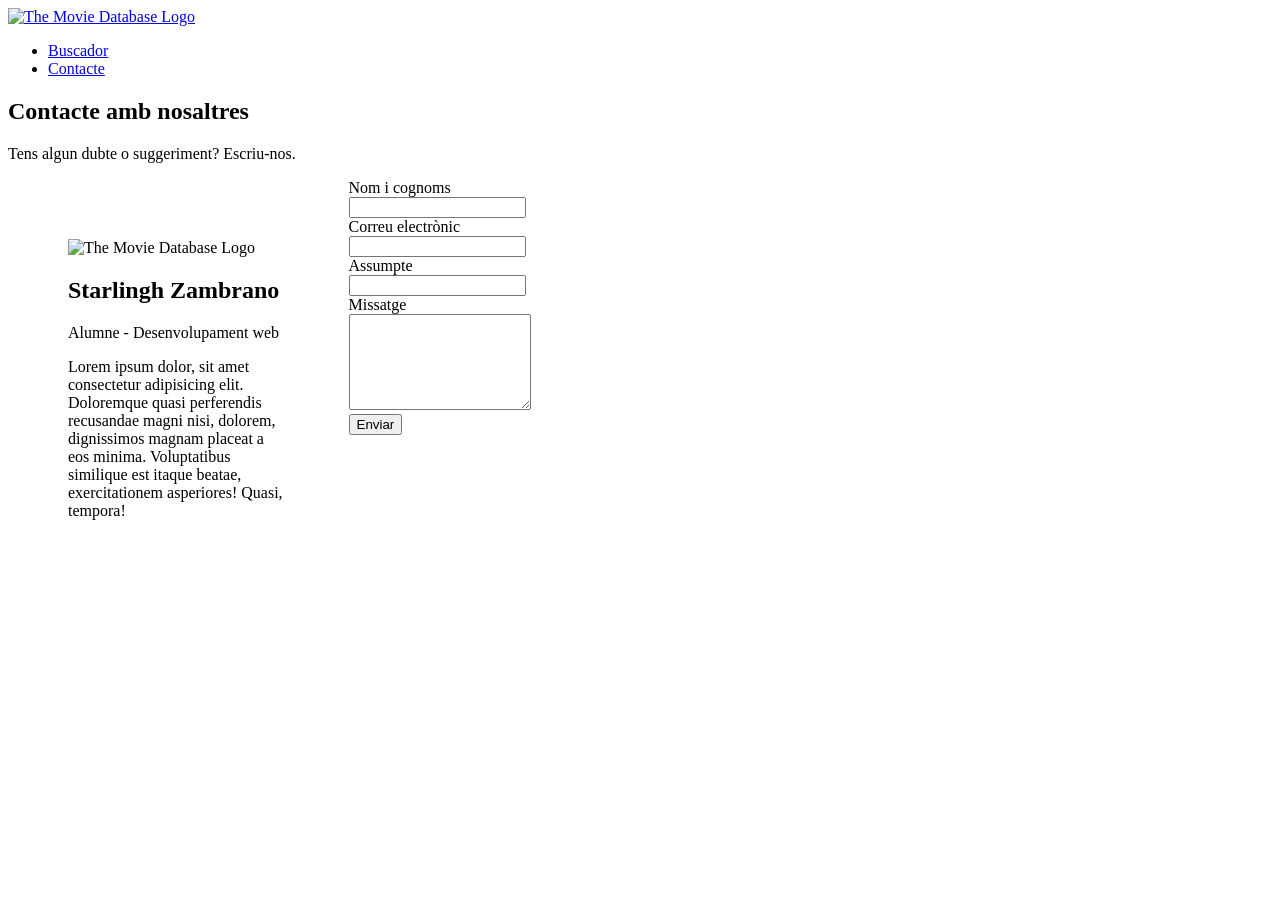
==== Contacte.html @ 8513539a "Primer commit: index.html y Contacte.html" ====
<!DOCTYPE html>
<html lang="ca">
<head>
    <meta charset="UTF-8">
    <meta name="peliculas" content="peliculas">
    <meta name="viewport" content="width=device-width, initial-scale=1.0">
    <title>Contacte</title>
</head>

<body>
<header>
    <a href="https://www.themoviedb.org/?language=ca">
        <img src="https://www.themoviedb.org/assets/v4/logos/v2/blue_short-8e7b30f73a4020692ccca9c88bafe5dcb6f8a62a4c6bc55cd9ba82bb2cd95f6c.svg" alt="The Movie Database Logo" height="25">
    </a>
    <nav>
        <ul>
            <li><a href="index.html">Buscador</a></li>
            <li><a href="contacte.html">Contacte</a></li>
        </ul>
    </nav>
</header>

<main>
    <section>
        <h1>Contacte amb nosaltres</h1>
        <p>Tens algun dubte o suggeriment? Escriu-nos.</p>
    </section>

    <section style="display: flex; gap: 0.5px;">
        <section style="width: 220px; height: 500px; padding: 30px; margin: 30px;">
            <img src="https://i.pinimg.com/originals/e1/19/85/e1198558b109b0d58d0cece0f2e08681.jpg?nii=t" alt="The Movie Database Logo" width="225" height="150">
            <h2>Starlingh Zambrano</h2>
            <p>Alumne - Desenvolupament web</p>
            <p>Lorem ipsum dolor, sit amet consectetur adipisicing elit. Doloremque quasi perferendis recusandae magni nisi, dolorem, dignissimos magnam placeat a eos minima. Voluptatibus similique est itaque beatae, exercitationem asperiores! Quasi, tempora!</p>
        </section>

        <section>
            <form action="#" method="post">
                <label for="name">Nom i cognoms</label><br>
                <input type="text" id="name" name="name" required><br>

                <label for="email">Correu electrònic</label><br>
                <input type="email" id="email" name="email" required><br>

                <label for="subject">Assumpte</label><br>
                <input type="text" id="subject" name="subject" required><br>

                <label for="message">Missatge</label><br>
                <textarea id="message" name="message" rows="6" required></textarea><br>

                <button type="submit">Enviar</button>
            </form>
        </section>
    </section>
</main>
</body>
</html>
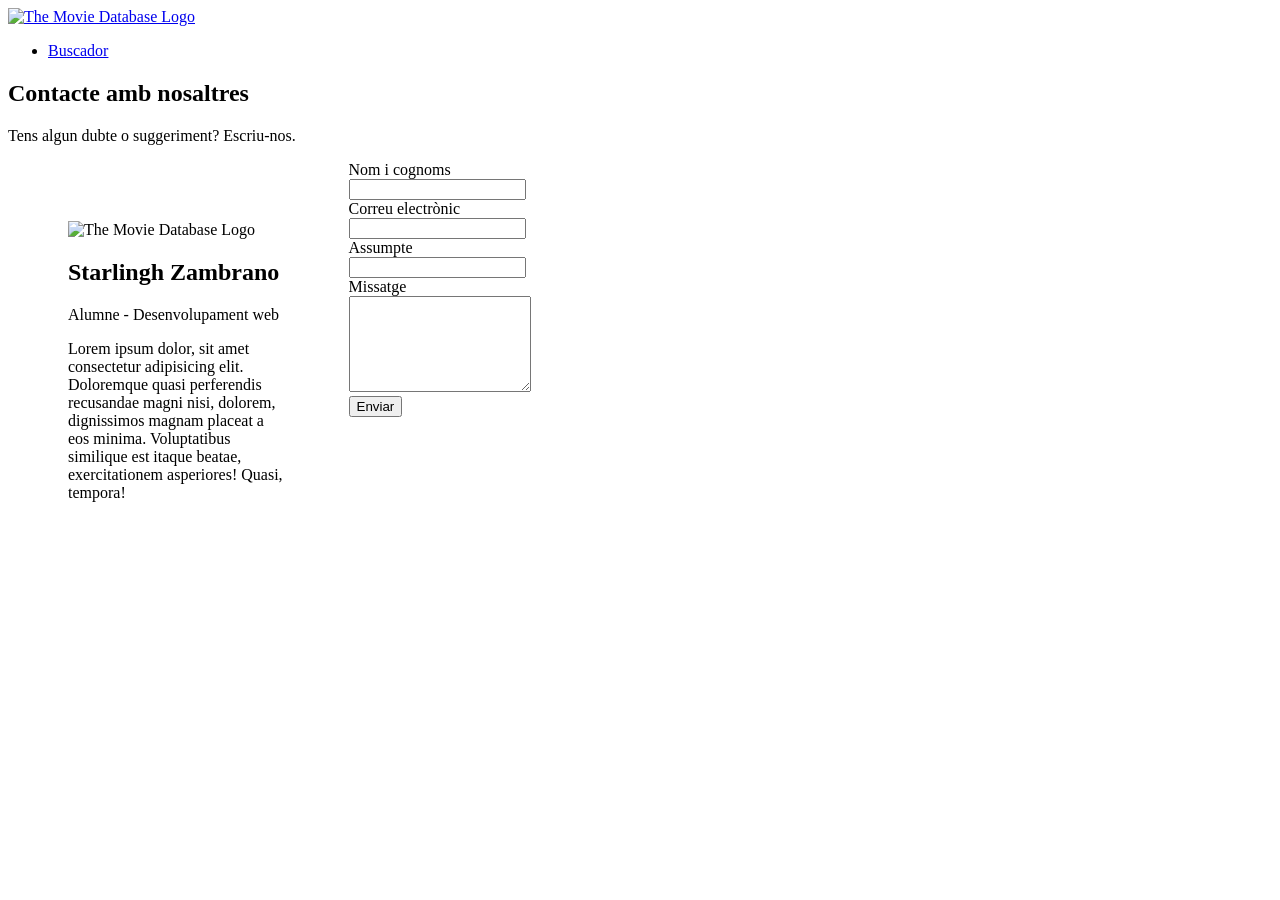
==== commit ebec6b5e: "A04" ====
--- a/Contacte.html
+++ b/Contacte.html
@@ -15,7 +15,7 @@
     <nav>
         <ul>
             <li><a href="index.html">Buscador</a></li>
-            <li><a href="contacte.html">Contacte</a></li>
+
         </ul>
     </nav>
 </header>
